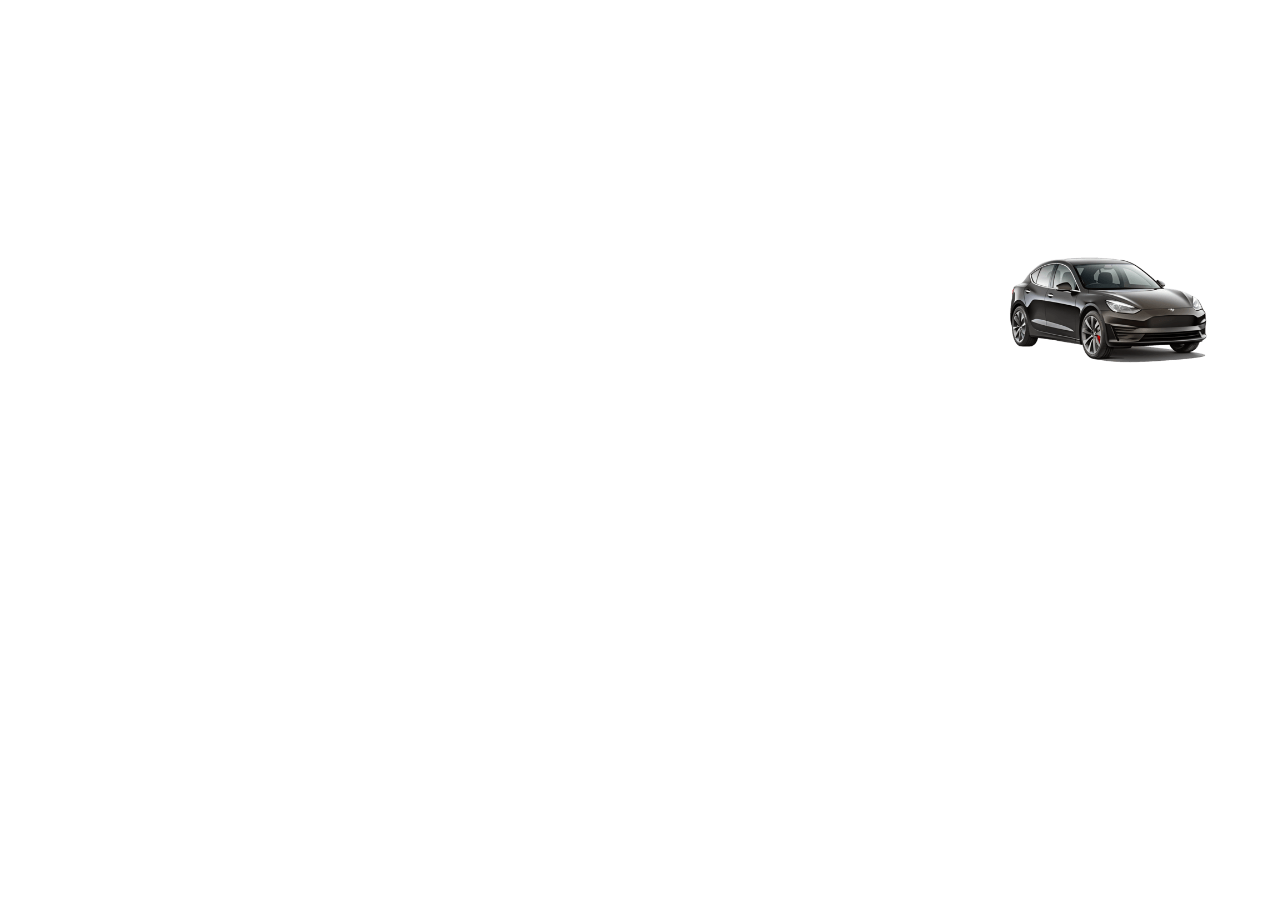
==== session9/index.html @ b26437a9 "animated car task done" ====
<!DOCTYPE html>
<html lang="en">
<head>
    <meta charset="UTF-8">
    <meta name="viewport" content="width=device-width, initial-scale=1.0">
    <title>Document</title>
    <link rel="stylesheet" href="./styles/style.css">
    <link rel="stylesheet" href="./styles/media.css">
</head>
<body>
    
    <div class="animated-car">
        <img src="./images/car.png">
    </div>
    
</body>
</html>
---- session9/styles/style.css ----
img{
    margin-top: 200px;
    object-fit: cover;
    height: 200px;
    width: 200px;
}

.animated-car{
    animation: run 3s linear 0s 1 normal forwards;
}

@keyframes run {
    from{
        transform: translateX(0);
    }
    to{
        transform: translateX(1000px)
    }
}
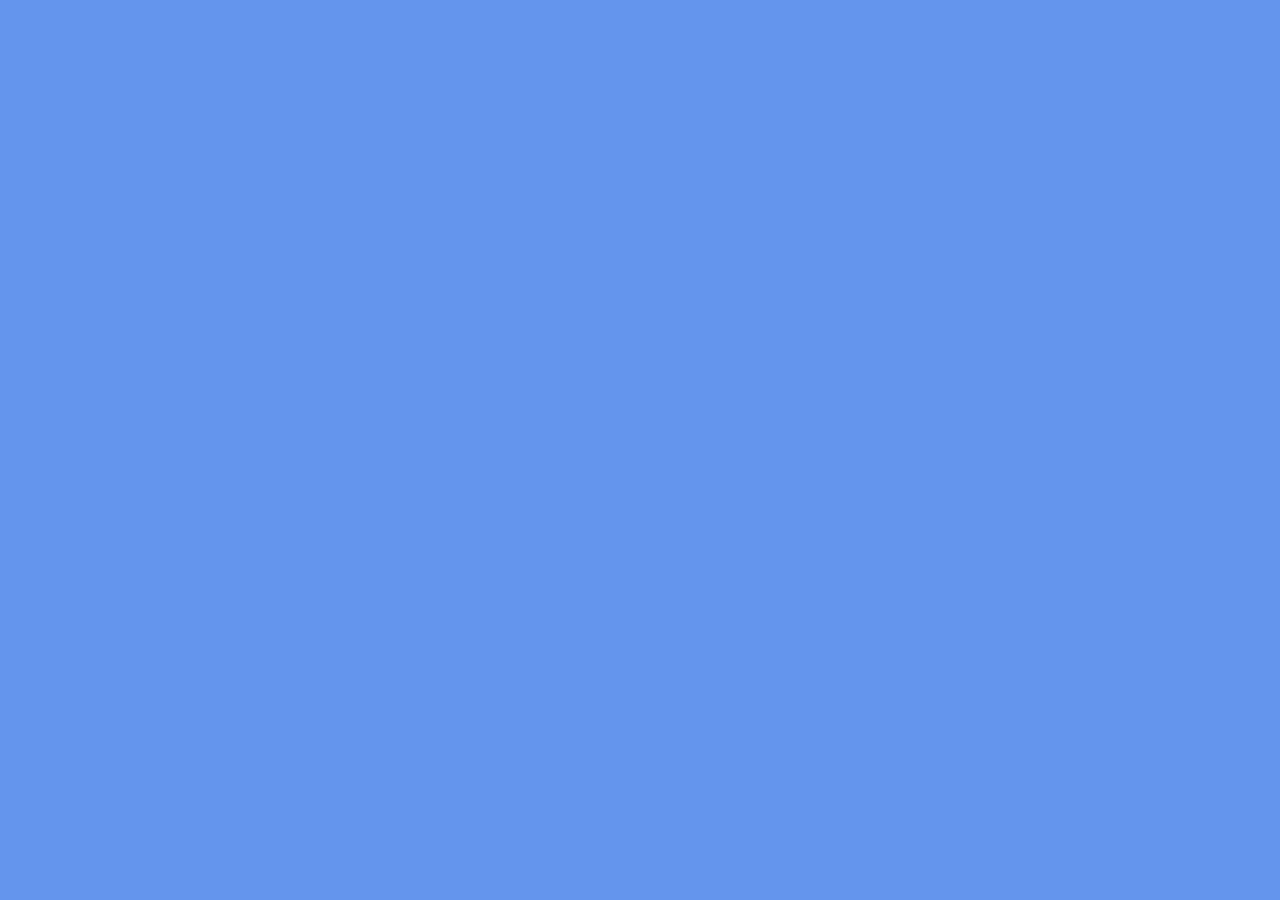
==== commit 958d3b16: "fixed task" ====
--- a/session9/index.html
+++ b/session9/index.html
@@ -8,10 +8,12 @@
     <link rel="stylesheet" href="./styles/media.css">
 </head>
 <body>
+    <section class="container">
+        <div >
+        <img class="animated-car" src="./images/car.png">
+    </div>
+    </section>
     
-    <div class="animated-car">
-        <img src="./images/car.png">
-    </div>
     
 </body>
 </html>
--- a/session9/styles/style.css
+++ b/session9/styles/style.css
@@ -1,19 +1,24 @@
-img{
-    margin-top: 200px;
-    object-fit: cover;
-    height: 200px;
-    width: 200px;
+
+
+body {
+    background-color: cornflowerblue;
 }
 
-.animated-car{
-    animation: run 3s linear 0s 1 normal forwards;
+img {
+    margin-top: 200px;
+    width: 200px;
+    height: 200px;
+    object-fit: cover;
 }
 
+.animated-car {
+    animation: run 2s linear forwards;
+}
 @keyframes run {
-    from{
-        transform: translateX(0);
-    }
-    to{
-        transform: translateX(1000px)
-    }
-}+        from{
+            transform: translateX(-300px);
+        }
+        to{
+            transform: translateX(calc(100vw));
+        }
+     }
